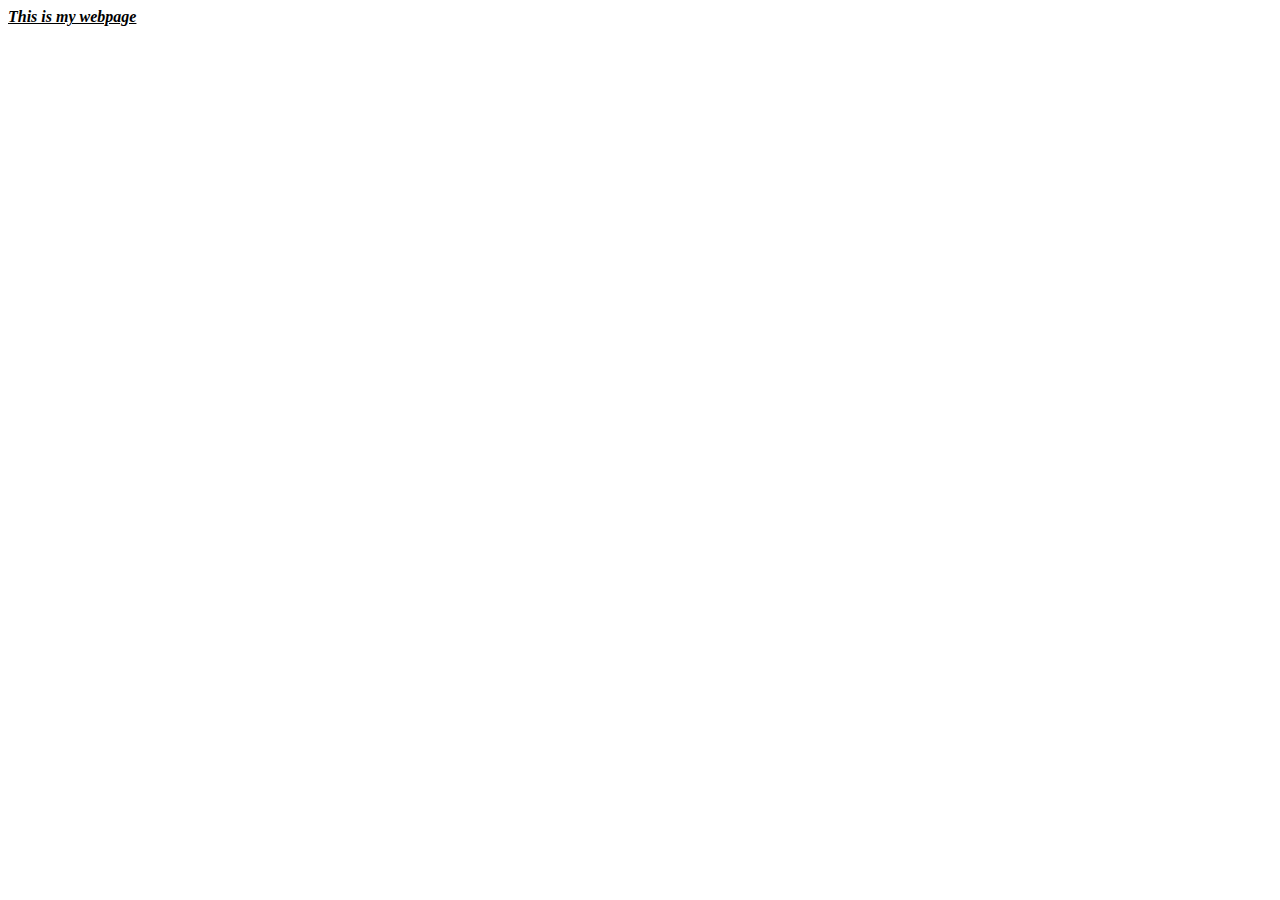
==== about.html @ 0c23ee3e "Adding index.html" ====
<!-- this is the standard opening html tag -->
<html>
 
  <!-- this is where you start loading things that are hidden and not displayed on the page -->
  <head>
 
    <!-- this is the text that shows up on your tab -->
    <title>(insert your name here) - Entrepreneur, Visionary, Pioneer</title>
 
    <!-- this is the html code that loads styles -->
    <link href="index.css" type="text/css" rel="stylesheet" />
 
    <!-- this is the html code that loads javascript -->
    <script src='index.js' type='text/javascript'></script>
                  
  </head>
                            
  <!-- this is where all the visible stuff goes -->
  <body>
        <u><i><b>This is my webpage</b></i></u>
  </body>        
</html>
---- index.css ----
.name {
	font-family:"Halvetica";
	font-weight:bold;
	color:red;
	font-size:30;
}

#header {
	color:blue;
	float:left;
	background:red
}

#yonibike {
	float:left;
	border-redius:15px;
}

#container {
	position:relative;
	width:100%;
	height:50px;
	rotate:;
}
.rounded {
	border-radius:50px;
}

#headerContainer {
	margin:auto;
	height:10px;
	width:200px;
}
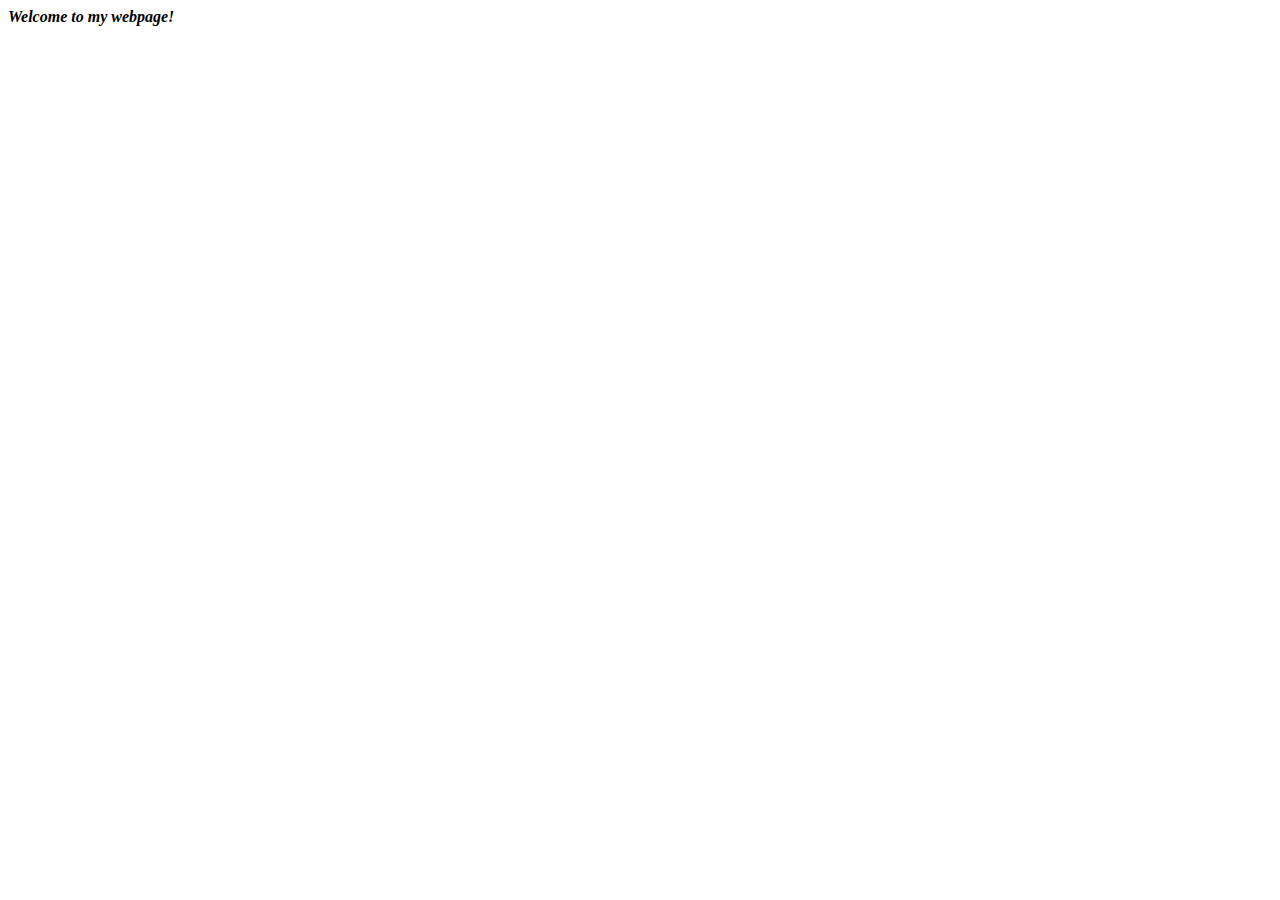
==== commit 70d5d794: "Added test.html for proj3-1 testing" ====
--- a/about.html
+++ b/about.html
@@ -5,7 +5,7 @@
   <head>
  
     <!-- this is the text that shows up on your tab -->
-    <title>(insert your name here) - Entrepreneur, Visionary, Pioneer</title>
+    <title></title>
  
     <!-- this is the html code that loads styles -->
     <link href="index.css" type="text/css" rel="stylesheet" />
@@ -17,7 +17,7 @@
                             
   <!-- this is where all the visible stuff goes -->
   <body>
-        <u><i><b>This is my webpage</b></i></u>
+        <i><b>Welcome to my webpage!</b></i>
   </body>        
 </html>  
 
--- a/index.css
+++ b/index.css
@@ -1,33 +1,25 @@
 .name {
 	font-family:"Halvetica";
 	font-weight:bold;
-	color:red;
-	font-size:30;
-}
-
-#header {
 	color:blue;
-	float:left;
-	background:red
-}
-
-#yonibike {
-	float:left;
-	border-redius:15px;
+    position:relative;
+    width:100%
+    height:70px;
+    margin:auto;
 }
 
 #container {
 	position:relative;
 	width:100%;
 	height:50px;
-	rotate:;
 }
+
 .rounded {
 	border-radius:50px;
 }
 
 #headerContainer {
 	margin:auto;
-	height:10px;
-	width:200px;
+	height:500px;
+	width:300px;
 }
